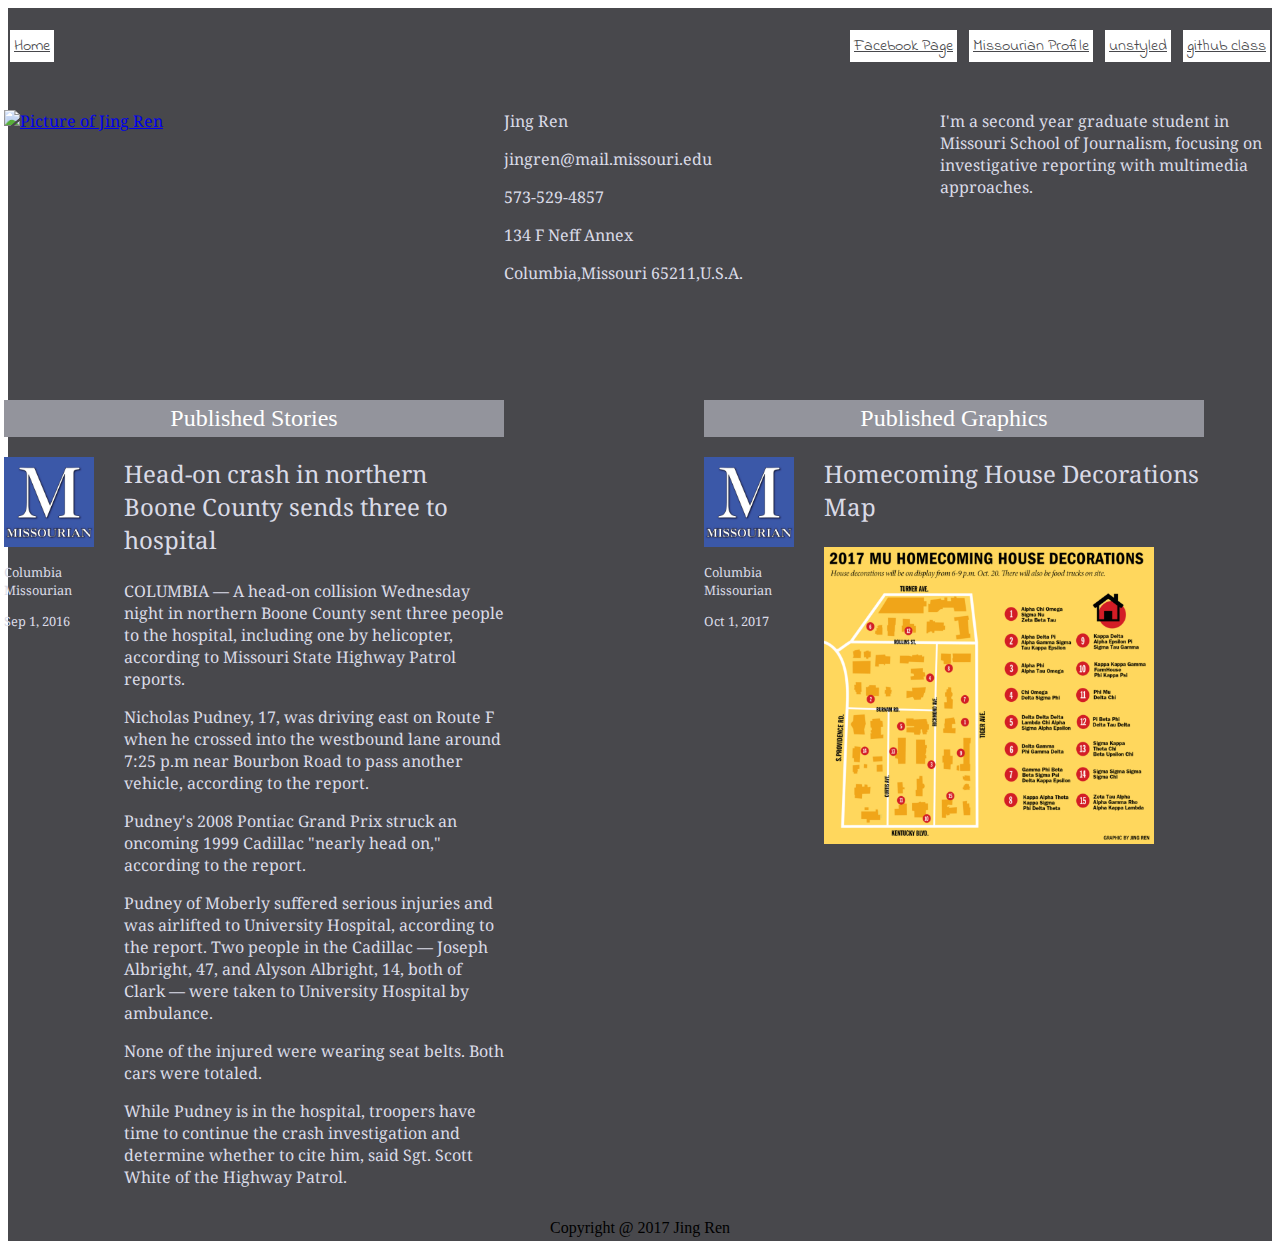
==== index.html @ 72247470 "grid4" ====
<!DOCTYPE html PUBLIC "-//W3C//DTD XHTML 1.0 Transitional//EN"
"http://www.w3.org/TR/xhtml1/DTD/xhtml1-transitional.dtd">

<html xmlns="http://www.w3.org/1999/xhtml">

 <head>
  <title>Jingren's website</title>
<meta name="viewport" content="width=device-width,initial-scale=1,minimum-scale=1,maximum-scale=1,user-scalable=no" />
  <meta http-equiv="content-type" content="text/html;charset=utf-8" />
  <link rel="stylesheet" type="text/css" href="styles.css"/>
  <link href="https://fonts.googleapis.com/css?family=Droid+Serif:400,400i,700,700i|Indie+Flower|Raleway:400,400i,700,700i" rel="stylesheet"/>
 </head>

<body>

<div id="container">
<nav>
<ul>
<li class="item1"><a href="index.html">Home</a></li>
<li><a href="https://www.facebook.com">Facebook Page</a></li>
<li><a href="https://www.columbiamissourian.com/users/profile/jingren57/">Missourian Profile</a></li>
<li><a href="oldindex.html">unstyled</a></li>
<li><a href="https://github.com/J4502-fs17/">github class</a></li>
</ul>
</nav>

<div class="intro">
<p class=selfimg><a href="mailto:jingren@mail.missouri.edu" style="flex: 1;"><img src="me.png" alt="Picture of Jing Ren" width="300px"/></a></p>
<p class=study> I'm a second year graduate student in Missouri School of Journalism, focusing on investigative reporting with multimedia approaches.</p >
<div class="contact">
<p>Jing Ren</p>
<p>jingren@mail.missouri.edu</p>
<p>573-529-4857</p>
<p>134 F Neff Annex</p>
<p>Columbia,Missouri 65211,U.S.A.</p>
</div> <!--end intro div-->


<div class="content">
<div class="part1">
<div class="categories">Published Stories</div>
<article>
<header class="authorbox">
<p class="logo"><img src="missourian.jpg" alt="missourian logo" width="90px"></p>
<p class="dateline">Columbia Missourian</p>
<p class="dateline">Sep 1, 2016</p>
</header>
<section class="section1">
<p class=headline>Head-on crash in northern Boone County sends three to hospital</p>
<p>COLUMBIA — A head-on collision Wednesday night in northern Boone County sent three people to the hospital, including one by helicopter, according to Missouri State Highway Patrol reports. </p>
<p>Nicholas Pudney, 17, was driving east on Route F when he crossed into the westbound lane around 7:25 p.m near Bourbon Road to pass another vehicle, according to the report. </p>
<p>Pudney's 2008 Pontiac Grand Prix struck an oncoming 1999 Cadillac "nearly head on," according to the report.
<p>Pudney of Moberly suffered serious injuries and was airlifted to University Hospital, according to the report. Two people in the Cadillac — Joseph Albright, 47, and Alyson Albright, 14, both of Clark — were taken to University Hospital by ambulance. </p>
<p>None of the injured were wearing seat belts. Both cars were totaled. </p>
<p>While Pudney is in the hospital, troopers have time to continue the crash investigation and determine whether to cite him, said Sgt. Scott White of the Highway Patrol. </p>
</section>
</article>
</div> <!--end part1 div-->

<div class="part2">
<div class="categories">Published Graphics</div>
<article>
<header class="authorbox">
<p class="logo"><img src="missourian.jpg" alt="missourian logo" width="90px"></p>
<p class="dateline">Columbia Missourian</p>
<p class="dateline"> Oct 1, 2017</p>
</header>

<section class="section1">
<p class=headline>Homecoming House Decorations Map</p>
<img src="hoco.png" alt="graphics1" width="330px"/></section>
</article>
</div><!--end part2 div-->
</div><!--end content div-->
</div><!--end container div-->

<div class="footer">Copyright @ 2017 Jing Ren</div>
</body>

</html>
---- styles.css ----
body{
background-color: white;
}

nav ul {
display: flex;
padding: 0;
flex-flow: column;
list-style-type:none;
}

article {
margin-bottom: 0.7em;
border-bottom: 1px solid white;
}

article:last-of-type {
border-bottom: none;
}

#container{
background-color: #48484C;
display: flex;
flex-direction: column;
flex-wrap: wrap;
justify-content: center;
align-content: center;
margin: auto;
width: 100%;
}


.categories{
background-color:#93949C;
font-size: 1.5rem;
text-align:center;
color: white;
padding: 5px;
margin-bottom:20px;
}


nav a:link, nav a:visited{
display:block;
margin: 6px;
Color:#48484C;
background-color: white;
text-align:center;
padding: 4px;
font-family: "Indie Flower",Helvetica, Arial, sans-serif;
font-size: 1rem;
}


nav a:hover,nav a:active{
background-color:#93949C;
}


p{
font-family: "Droid Serif", Georgia, "Times New Roman", serif;
color:#DADBE7;

}
.dateline{
font-size: 0.8rem;
}
.intro{
margin-top: 10px;
display:flex;
flex-flow: column wrap;
}

.content{
display:flex;
flex-flow: column wrap;
}


.footer {
color: black;
font-size: 1rem;
/*position: fixed;
right: 0;
bottom: 0;
left: 0;*/
padding:4px;
width: 100%;
text-align: center;
}

.headline{
margin-top: 0;
font-size: 1.5rem;
}
.authorbox{
margin-top: 0;
}

.logo{
margin-top: 0;
}

img{
border-style: none;
display: flex;
}
article {
margin-bottom: 0.7em;
border-bottom: 1px solid #ccc;
}

article:last-of-type {
border-bottom: none;
}
@media screen (min-width: 400px) {
nav ul{
flex-direction: row;
justify-content: space-between;
}

}

@media screen and (min-width: 600px) {
nav ul{
flex-direction: row;
justify-content: space-between;
}
.intro{
display: flex;
}
}


@media screen and (min-width: 1000px) {
nav ul{
flex-direction: row;
justify-content: space-between;
}
.item1 {
margin-right: auto;
}

.intro{
display:grid;
grid-template-columns: 400px 1fr 1fr;
grid-gap: 100px;
grid-template-areas:
"h i j";
}

.selfimg{
grid-area: h;
}
.contact{
grid-area:i;
}
.study{
grid-area:j;
}

.content{
display:grid;
grid-template-columns: 500px 500px;
grid-gap:200px;
grid-template-areas:
"m n";
}

.part1{
grid-area:m;
}
.part2{
grid-area:n;
}

article{
display:grid;
grid-template-columns: 100px 1fr;
grid-gap:20px;
grid-template-areas:
"r s";
}

header{
grid-area:r;
}
section{
grid-area:s;
}

}
}
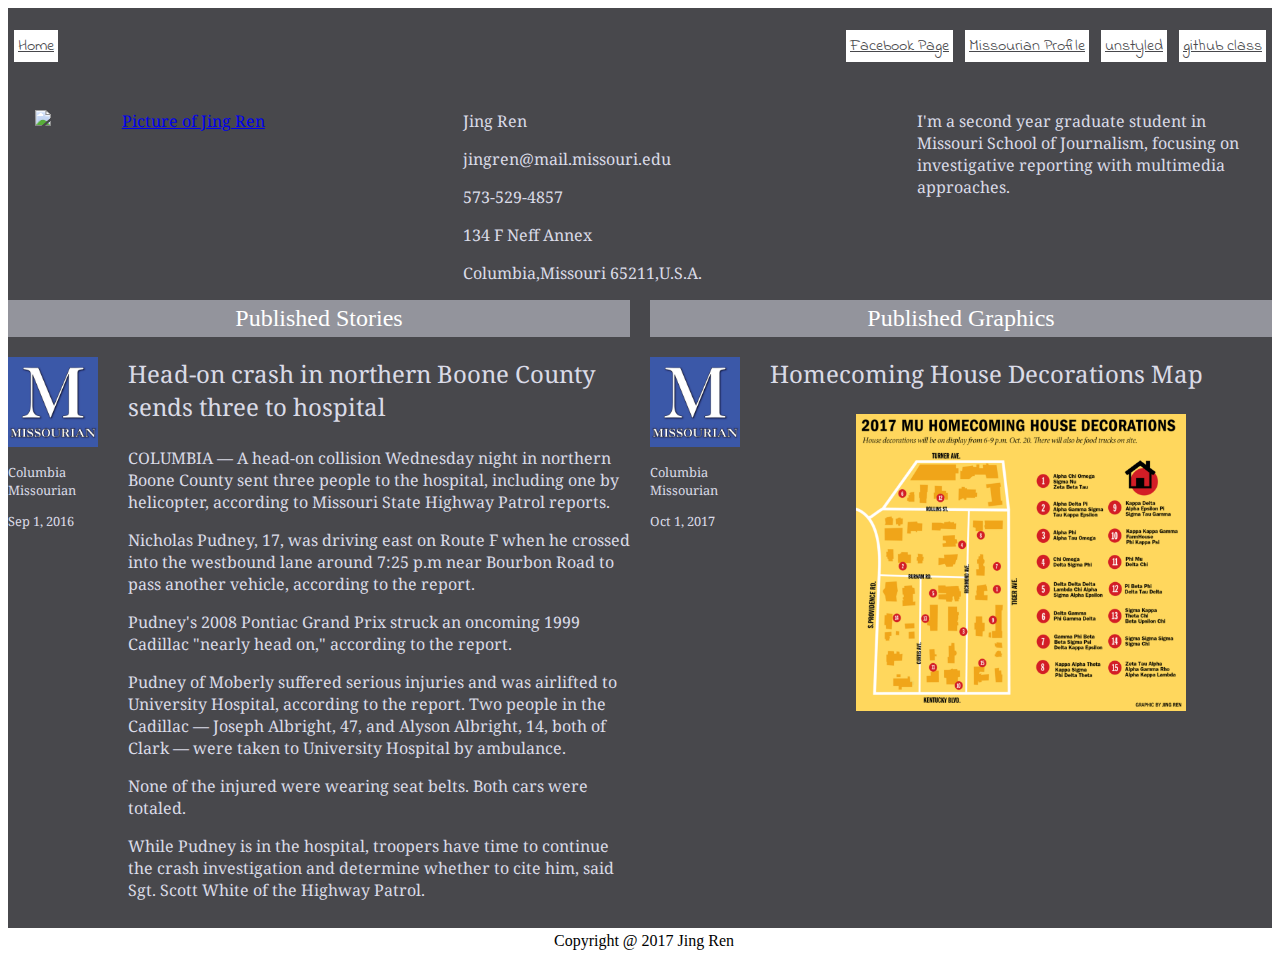
==== commit 4aae8551: "grid" ====
--- a/index.html
+++ b/index.html
@@ -25,7 +25,7 @@
 </nav>
 
 <div class="intro">
-<p class=selfimg><a href="mailto:jingren@mail.missouri.edu" style="flex: 1;"><img src="me.png" alt="Picture of Jing Ren" width="300px"/></a></p>
+<p class=selfimg><a href="mailto:jingren@mail.missouri.edu" style="flex: 1;"><img src="me.png" alt="Picture of Jing Ren" width="300px" class="headerimage"/></a></p>
 <p class=study> I'm a second year graduate student in Missouri School of Journalism, focusing on investigative reporting with multimedia approaches.</p >
 <div class="contact">
 <p>Jing Ren</p>
@@ -33,6 +33,7 @@
 <p>573-529-4857</p>
 <p>134 F Neff Annex</p>
 <p>Columbia,Missouri 65211,U.S.A.</p>
+</div> <!-- end contact div -->
 </div> <!--end intro div-->
 
 
@@ -68,7 +69,7 @@
 
 <section class="section1">
 <p class=headline>Homecoming House Decorations Map</p>
-<img src="hoco.png" alt="graphics1" width="330px"/></section>
+<img src="hoco.png" alt="graphics1" width="330px" class="contentimage"/></section>
 </article>
 </div><!--end part2 div-->
 </div><!--end content div-->
--- a/styles.css
+++ b/styles.css
@@ -39,7 +39,6 @@
 padding: 5px;
 margin-bottom:20px;
 }
-
 
 nav a:link, nav a:visited{
 display:block;
@@ -114,15 +113,24 @@
 article:last-of-type {
 border-bottom: none;
 }
-@media screen (min-width: 400px) {
+
+.headerimage, .contentimage {
+  text-align:center;
+  margin: 0 auto;
+}
+@media (min-width: 400px) {
 nav ul{
 flex-direction: row;
 justify-content: space-between;
 }
+.headerimage, .contentimage {
+  text-align:center;
+  margin: 0 auto;
+}
 
 }
 
-@media screen and (min-width: 600px) {
+@media (min-width: 600px) {
 nav ul{
 flex-direction: row;
 justify-content: space-between;
@@ -133,7 +141,7 @@
 }
 
 
-@media screen and (min-width: 1000px) {
+@media (min-width: 1000px) {
 nav ul{
 flex-direction: row;
 justify-content: space-between;
@@ -141,15 +149,13 @@
 .item1 {
 margin-right: auto;
 }
-
 .intro{
 display:grid;
-grid-template-columns: 400px 1fr 1fr;
+grid-template-columns: 1fr 1fr 1fr;
 grid-gap: 100px;
 grid-template-areas:
 "h i j";
 }
-
 .selfimg{
 grid-area: h;
 }
@@ -159,22 +165,19 @@
 .study{
 grid-area:j;
 }
-
 .content{
 display:grid;
-grid-template-columns: 500px 500px;
-grid-gap:200px;
+grid-template-columns: 1fr 1fr;
+grid-gap:20px;
 grid-template-areas:
 "m n";
 }
-
 .part1{
 grid-area:m;
 }
 .part2{
 grid-area:n;
 }
-
 article{
 display:grid;
 grid-template-columns: 100px 1fr;
@@ -182,13 +185,10 @@
 grid-template-areas:
 "r s";
 }
-
 header{
 grid-area:r;
 }
 section{
 grid-area:s;
 }
-
 }
-}
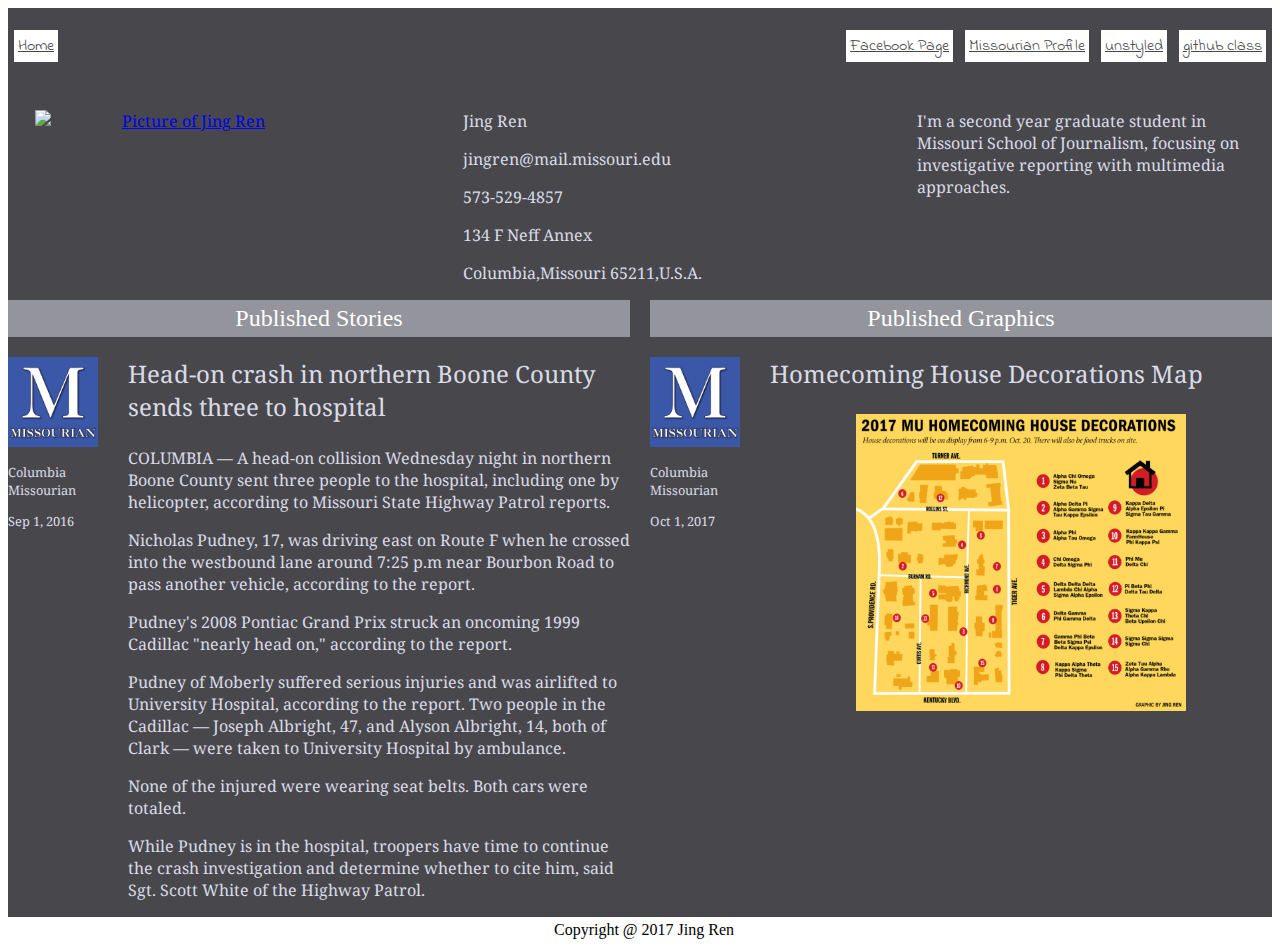
==== commit df098a27: "grid final" ====
--- a/index.html
+++ b/index.html
@@ -14,19 +14,17 @@
 <body>
 
 <div id="container">
-<nav>
-<ul>
+ <ul id="nav">
 <li class="item1"><a href="index.html">Home</a></li>
 <li><a href="https://www.facebook.com">Facebook Page</a></li>
 <li><a href="https://www.columbiamissourian.com/users/profile/jingren57/">Missourian Profile</a></li>
 <li><a href="oldindex.html">unstyled</a></li>
 <li><a href="https://github.com/J4502-fs17/">github class</a></li>
 </ul>
-</nav>
 
 <div class="intro">
-<p class=selfimg><a href="mailto:jingren@mail.missouri.edu" style="flex: 1;"><img src="me.png" alt="Picture of Jing Ren" width="300px" class="headerimage"/></a></p>
-<p class=study> I'm a second year graduate student in Missouri School of Journalism, focusing on investigative reporting with multimedia approaches.</p >
+<p class="selfimg"><a href="mailto:jingren@mail.missouri.edu" style="flex: 1;"><img src="me.png" alt="Picture of Jing Ren" width="300px" class="headerimage"/></a></p>
+<p class="study"> I'm a second year graduate student in Missouri School of Journalism, focusing on investigative reporting with multimedia approaches.</p >
 <div class="contact">
 <p>Jing Ren</p>
 <p>jingren@mail.missouri.edu</p>
@@ -36,44 +34,44 @@
 </div> <!-- end contact div -->
 </div> <!--end intro div-->
 
-
 <div class="content">
 <div class="part1">
 <div class="categories">Published Stories</div>
-<article>
-<header class="authorbox">
-<p class="logo"><img src="missourian.jpg" alt="missourian logo" width="90px"></p>
+<div class="article">
+<div class="authorbox">
+<p class="logo"><img src="missourian.jpg" alt="missourian logo" width="90px" /></p>
 <p class="dateline">Columbia Missourian</p>
 <p class="dateline">Sep 1, 2016</p>
-</header>
-<section class="section1">
-<p class=headline>Head-on crash in northern Boone County sends three to hospital</p>
+</div>
+<div class="section">
+<p class="headline">Head-on crash in northern Boone County sends three to hospital</p>
 <p>COLUMBIA — A head-on collision Wednesday night in northern Boone County sent three people to the hospital, including one by helicopter, according to Missouri State Highway Patrol reports. </p>
 <p>Nicholas Pudney, 17, was driving east on Route F when he crossed into the westbound lane around 7:25 p.m near Bourbon Road to pass another vehicle, according to the report. </p>
-<p>Pudney's 2008 Pontiac Grand Prix struck an oncoming 1999 Cadillac "nearly head on," according to the report.
+<p>Pudney's 2008 Pontiac Grand Prix struck an oncoming 1999 Cadillac "nearly head on," according to the report.</p>
 <p>Pudney of Moberly suffered serious injuries and was airlifted to University Hospital, according to the report. Two people in the Cadillac — Joseph Albright, 47, and Alyson Albright, 14, both of Clark — were taken to University Hospital by ambulance. </p>
 <p>None of the injured were wearing seat belts. Both cars were totaled. </p>
 <p>While Pudney is in the hospital, troopers have time to continue the crash investigation and determine whether to cite him, said Sgt. Scott White of the Highway Patrol. </p>
-</section>
-</article>
+</div>
+</div>
 </div> <!--end part1 div-->
 
 <div class="part2">
 <div class="categories">Published Graphics</div>
-<article>
-<header class="authorbox">
-<p class="logo"><img src="missourian.jpg" alt="missourian logo" width="90px"></p>
+<div class="article">
+<div class="authorbox">
+<p class="logo"><img src="missourian.jpg" alt="missourian logo" width="90px" /></p>
 <p class="dateline">Columbia Missourian</p>
 <p class="dateline"> Oct 1, 2017</p>
-</header>
+</div>
 
-<section class="section1">
-<p class=headline>Homecoming House Decorations Map</p>
-<img src="hoco.png" alt="graphics1" width="330px" class="contentimage"/></section>
-</article>
+<div class="section">
+<p class="headline">Homecoming House Decorations Map</p>
+<img src="hoco.png" alt="graphics1" width="330px" class="contentimage"/></div>
+</div>
+</div>
 </div><!--end part2 div-->
 </div><!--end content div-->
-</div><!--end container div-->
+
 
 <div class="footer">Copyright @ 2017 Jing Ren</div>
 </body>
--- a/styles.css
+++ b/styles.css
@@ -3,20 +3,11 @@
 background-color: white;
 }
 
-nav ul {
+#nav {
 display: flex;
 padding: 0;
 flex-flow: column;
 list-style-type:none;
-}
-
-article {
-margin-bottom: 0.7em;
-border-bottom: 1px solid white;
-}
-
-article:last-of-type {
-border-bottom: none;
 }
 
 #container{
@@ -40,7 +31,7 @@
 margin-bottom:20px;
 }
 
-nav a:link, nav a:visited{
+#nav a:link, #nav a:visited{
 display:block;
 margin: 6px;
 Color:#48484C;
@@ -52,7 +43,7 @@
 }
 
 
-nav a:hover,nav a:active{
+#nav a:hover,#nav a:active{
 background-color:#93949C;
 }
 
@@ -105,22 +96,16 @@
 border-style: none;
 display: flex;
 }
-article {
-margin-bottom: 0.7em;
-border-bottom: 1px solid #ccc;
-}
 
-article:last-of-type {
-border-bottom: none;
-}
 
 .headerimage, .contentimage {
   text-align:center;
   margin: 0 auto;
 }
+
 @media (min-width: 400px) {
-nav ul{
-flex-direction: row;
+#nav{
+flex-direction: column;
 justify-content: space-between;
 }
 .headerimage, .contentimage {
@@ -131,7 +116,7 @@
 }
 
 @media (min-width: 600px) {
-nav ul{
+#nav{
 flex-direction: row;
 justify-content: space-between;
 }
@@ -142,7 +127,7 @@
 
 
 @media (min-width: 1000px) {
-nav ul{
+#nav{
 flex-direction: row;
 justify-content: space-between;
 }
@@ -178,17 +163,17 @@
 .part2{
 grid-area:n;
 }
-article{
+.article{
 display:grid;
 grid-template-columns: 100px 1fr;
 grid-gap:20px;
 grid-template-areas:
 "r s";
 }
-header{
+.authorbox{
 grid-area:r;
 }
-section{
+.section{
 grid-area:s;
 }
 }
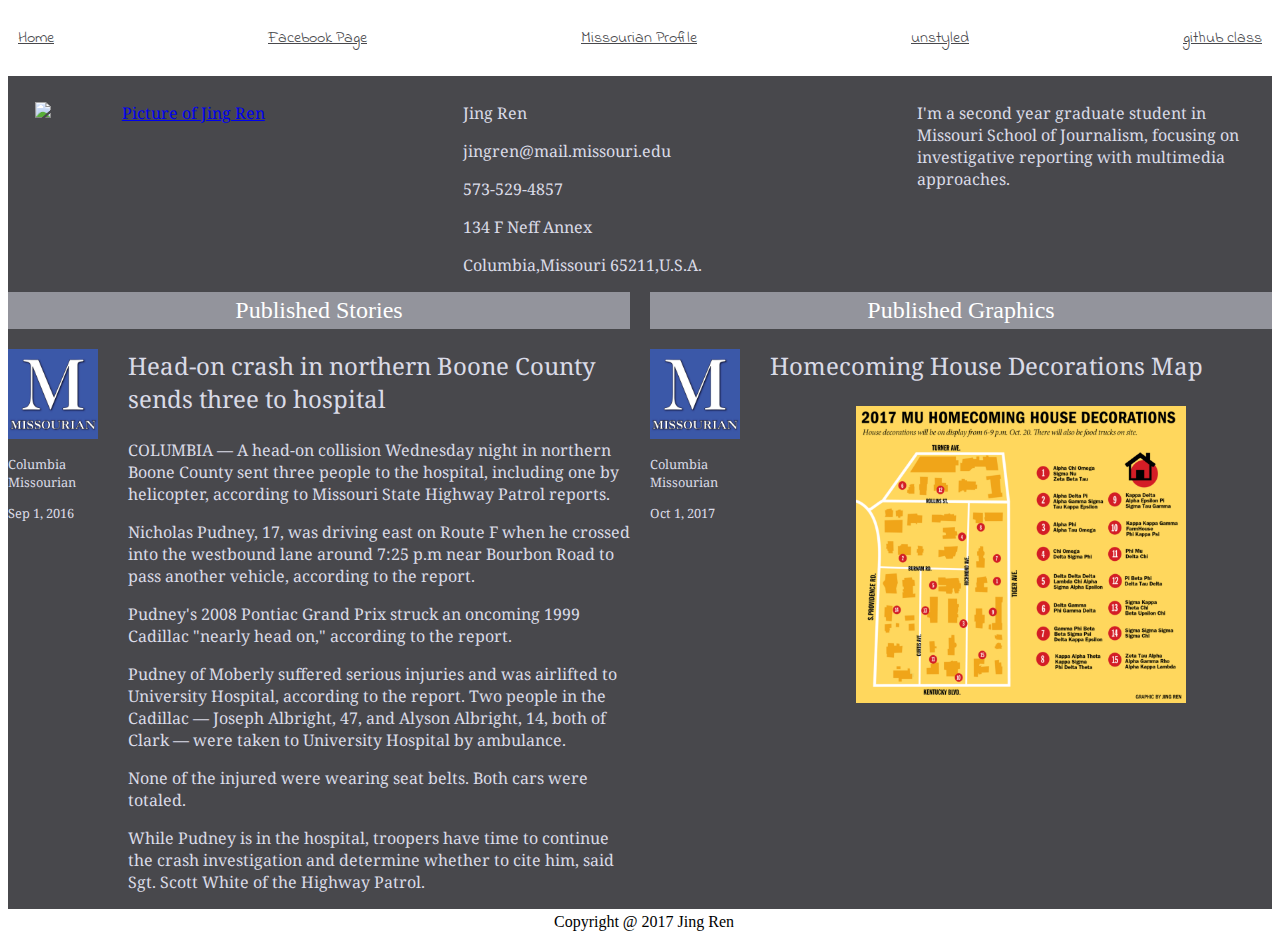
==== commit bfb21fc2: "menu" ====
--- a/index.html
+++ b/index.html
@@ -9,19 +9,24 @@
   <meta http-equiv="content-type" content="text/html;charset=utf-8" />
   <link rel="stylesheet" type="text/css" href="styles.css"/>
   <link href="https://fonts.googleapis.com/css?family=Droid+Serif:400,400i,700,700i|Indie+Flower|Raleway:400,400i,700,700i" rel="stylesheet"/>
+<script src="http://code.jquery.com/jquery-1.11.0.min.js" type="text/javascript" charset="utf-8"></script>
+<script src="jingren.js" type="text/javascript" charset="utf-8"></script>
  </head>
-
 <body>
-
-<div id="container">
- <ul id="nav">
+<header>
+<nav>
+<a class="menu-trigger" href="#">&#9776;</a>
+<ul>
 <li class="item1"><a href="index.html">Home</a></li>
 <li><a href="https://www.facebook.com">Facebook Page</a></li>
 <li><a href="https://www.columbiamissourian.com/users/profile/jingren57/">Missourian Profile</a></li>
 <li><a href="oldindex.html">unstyled</a></li>
 <li><a href="https://github.com/J4502-fs17/">github class</a></li>
 </ul>
+</nav>
+</header>
 
+<div id="container">
 <div class="intro">
 <p class="selfimg"><a href="mailto:jingren@mail.missouri.edu" style="flex: 1;"><img src="me.png" alt="Picture of Jing Ren" width="300px" class="headerimage"/></a></p>
 <p class="study"> I'm a second year graduate student in Missouri School of Journalism, focusing on investigative reporting with multimedia approaches.</p >
--- a/styles.css
+++ b/styles.css
@@ -3,12 +3,19 @@
 background-color: white;
 }
 
-#nav {
-display: flex;
+nav ul{
+display: none;
 padding: 0;
 flex-flow: column;
 list-style-type:none;
 }
+
+.menu-trigger{
+font-size: 30px;
+color: white;
+background-color:#48484C;
+}
+
 
 #container{
 background-color: #48484C;
@@ -17,10 +24,9 @@
 flex-wrap: wrap;
 justify-content: center;
 align-content: center;
-margin: auto;
+margin-top: 10px;
 width: 100%;
 }
-
 
 .categories{
 background-color:#93949C;
@@ -31,7 +37,7 @@
 margin-bottom:20px;
 }
 
-#nav a:link, #nav a:visited{
+nav ul a:link, nav ul a:visited{
 display:block;
 margin: 6px;
 Color:#48484C;
@@ -43,10 +49,9 @@
 }
 
 
-#nav a:hover,#nav a:active{
+nav ul a:hover,nav ul a:active{
 background-color:#93949C;
 }
-
 
 p{
 font-family: "Droid Serif", Georgia, "Times New Roman", serif;
@@ -98,25 +103,25 @@
 }
 
 
+
 .headerimage, .contentimage {
   text-align:center;
   margin: 0 auto;
 }
 
-@media (min-width: 400px) {
-#nav{
-flex-direction: column;
-justify-content: space-between;
-}
+@media (min-width: 500px) {
 .headerimage, .contentimage {
-  text-align:center;
-  margin: 0 auto;
+text-align:center;
+margin: 0 auto;
 }
 
+.menu-trigger{
+display:none;
 }
 
 @media (min-width: 600px) {
-#nav{
+nav ul{
+display: flex;
 flex-direction: row;
 justify-content: space-between;
 }
@@ -127,13 +132,12 @@
 
 
 @media (min-width: 1000px) {
-#nav{
+nav ul{
+display: flex;
 flex-direction: row;
 justify-content: space-between;
 }
-.item1 {
-margin-right: auto;
-}
+
 .intro{
 display:grid;
 grid-template-columns: 1fr 1fr 1fr;
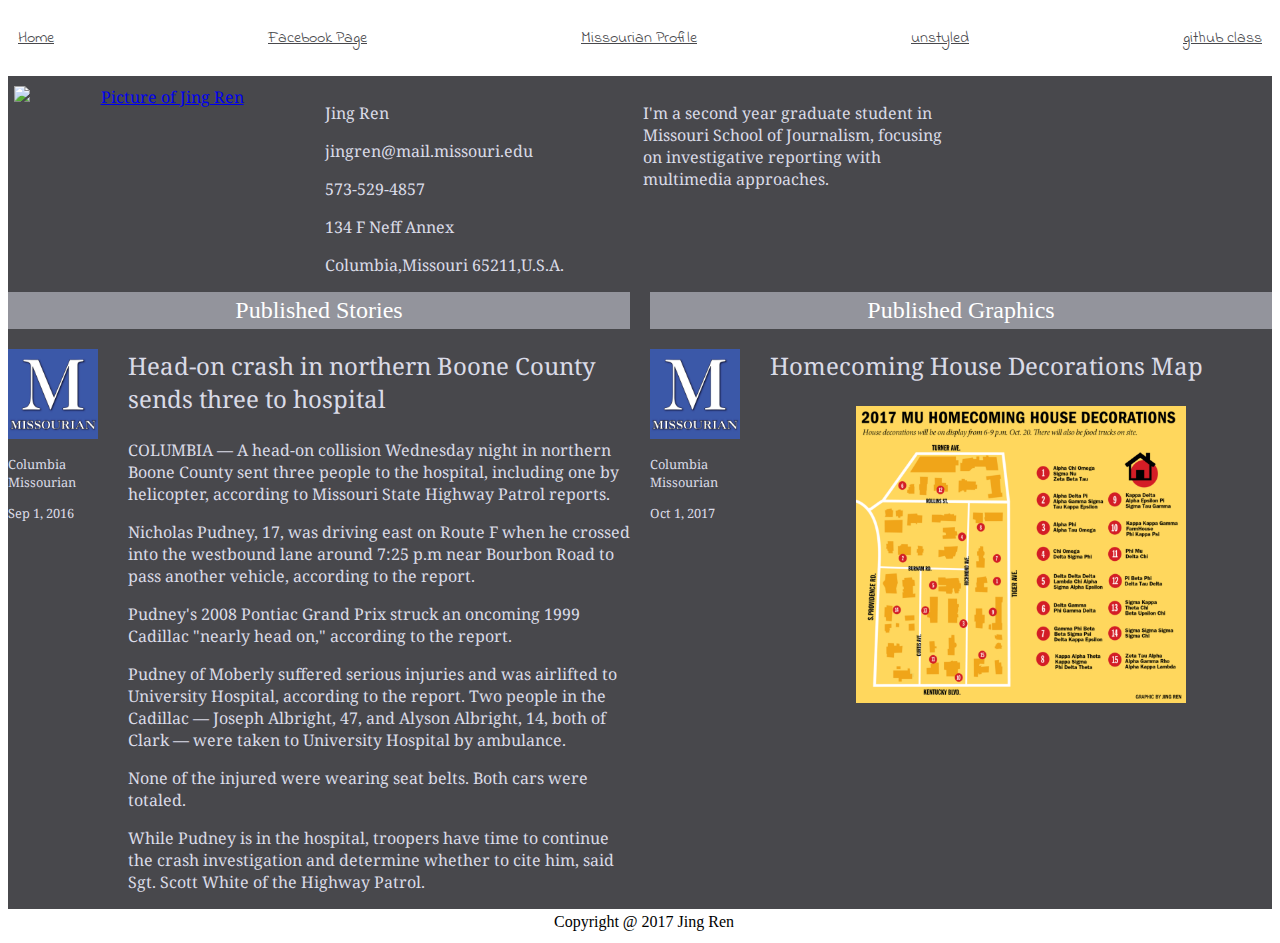
==== commit eb44f792: "added map" ====
--- a/index.html
+++ b/index.html
@@ -9,7 +9,7 @@
   <meta http-equiv="content-type" content="text/html;charset=utf-8" />
   <link rel="stylesheet" type="text/css" href="styles.css"/>
   <link href="https://fonts.googleapis.com/css?family=Droid+Serif:400,400i,700,700i|Indie+Flower|Raleway:400,400i,700,700i" rel="stylesheet"/>
-<script src="http://code.jquery.com/jquery-1.11.0.min.js" type="text/javascript" charset="utf-8"></script>
+<script src="https://code.jquery.com/jquery-1.11.0.min.js" type="text/javascript" charset="utf-8"></script>
 <script src="jingren.js" type="text/javascript" charset="utf-8"></script>
  </head>
 <body>
@@ -28,15 +28,16 @@
 
 <div id="container">
 <div class="intro">
-<p class="selfimg"><a href="mailto:jingren@mail.missouri.edu" style="flex: 1;"><img src="me.png" alt="Picture of Jing Ren" width="300px" class="headerimage"/></a></p>
-<p class="study"> I'm a second year graduate student in Missouri School of Journalism, focusing on investigative reporting with multimedia approaches.</p >
+<p class="selfimg"><a href="mailto:jingren@mail.missouri.edu" style="flex: 1;"><img src="me.png" alt="Picture of Jing Ren" width="300px"/></a></p>
 <div class="contact">
 <p>Jing Ren</p>
 <p>jingren@mail.missouri.edu</p>
 <p>573-529-4857</p>
 <p>134 F Neff Annex</p>
 <p>Columbia,Missouri 65211,U.S.A.</p>
-</div> <!-- end contact div -->
+</div> <!--end contact div-->
+<p class="study"> I'm a second year graduate student in Missouri School of Journalism, focusing on investigative reporting with multimedia approaches.</p >
+<div class="map"><iframe src="https://www.google.com/maps/embed?pb=!1m18!1m12!1m3!1d3102.9145362366035!2d-92.3312506854626!3d38.94878077956274!2m3!1f0!2f0!3f0!3m2!1i1024!2i768!4f13.1!3m3!1m2!1s0x87dcb7c426c6e443%3A0x3be507e20b7626a8!2sThe+Columbia+Missourian!5e0!3m2!1sen!2sus!4v1512079381196" width="300" height="200" frameborder="0" style="border:0" allowfullscreen></iframe></div>
 </div> <!--end intro div-->
 
 <div class="content">
@@ -78,6 +79,7 @@
 </div><!--end content div-->
 
 
+
 <div class="footer">Copyright @ 2017 Jing Ren</div>
 </body>
 
--- a/styles.css
+++ b/styles.css
@@ -14,7 +14,10 @@
 font-size: 30px;
 color: white;
 background-color:#48484C;
+text-decoration: none;
 }
+
+
 
 
 #container{
@@ -104,19 +107,20 @@
 
 
 
-.headerimage, .contentimage {
-  text-align:center;
-  margin: 0 auto;
+.selfimg, .contentimage,.map {
+text-align:center;
+margin: 0 auto;
 }
 
 @media (min-width: 500px) {
-.headerimage, .contentimage {
+.selfimg, .contentimage {
 text-align:center;
 margin: 0 auto;
 }
 
 .menu-trigger{
 display:none;
+}
 }
 
 @media (min-width: 600px) {
@@ -140,10 +144,10 @@
 
 .intro{
 display:grid;
-grid-template-columns: 1fr 1fr 1fr;
-grid-gap: 100px;
+grid-template-columns: 1fr 1fr 1fr 1fr;
+grid-gap:5px;
 grid-template-areas:
-"h i j";
+"h i j k";
 }
 .selfimg{
 grid-area: h;
@@ -153,6 +157,10 @@
 }
 .study{
 grid-area:j;
+}
+
+.map{
+grid-area: k;
 }
 .content{
 display:grid;
@@ -180,4 +188,6 @@
 .section{
 grid-area:s;
 }
+
+
 }
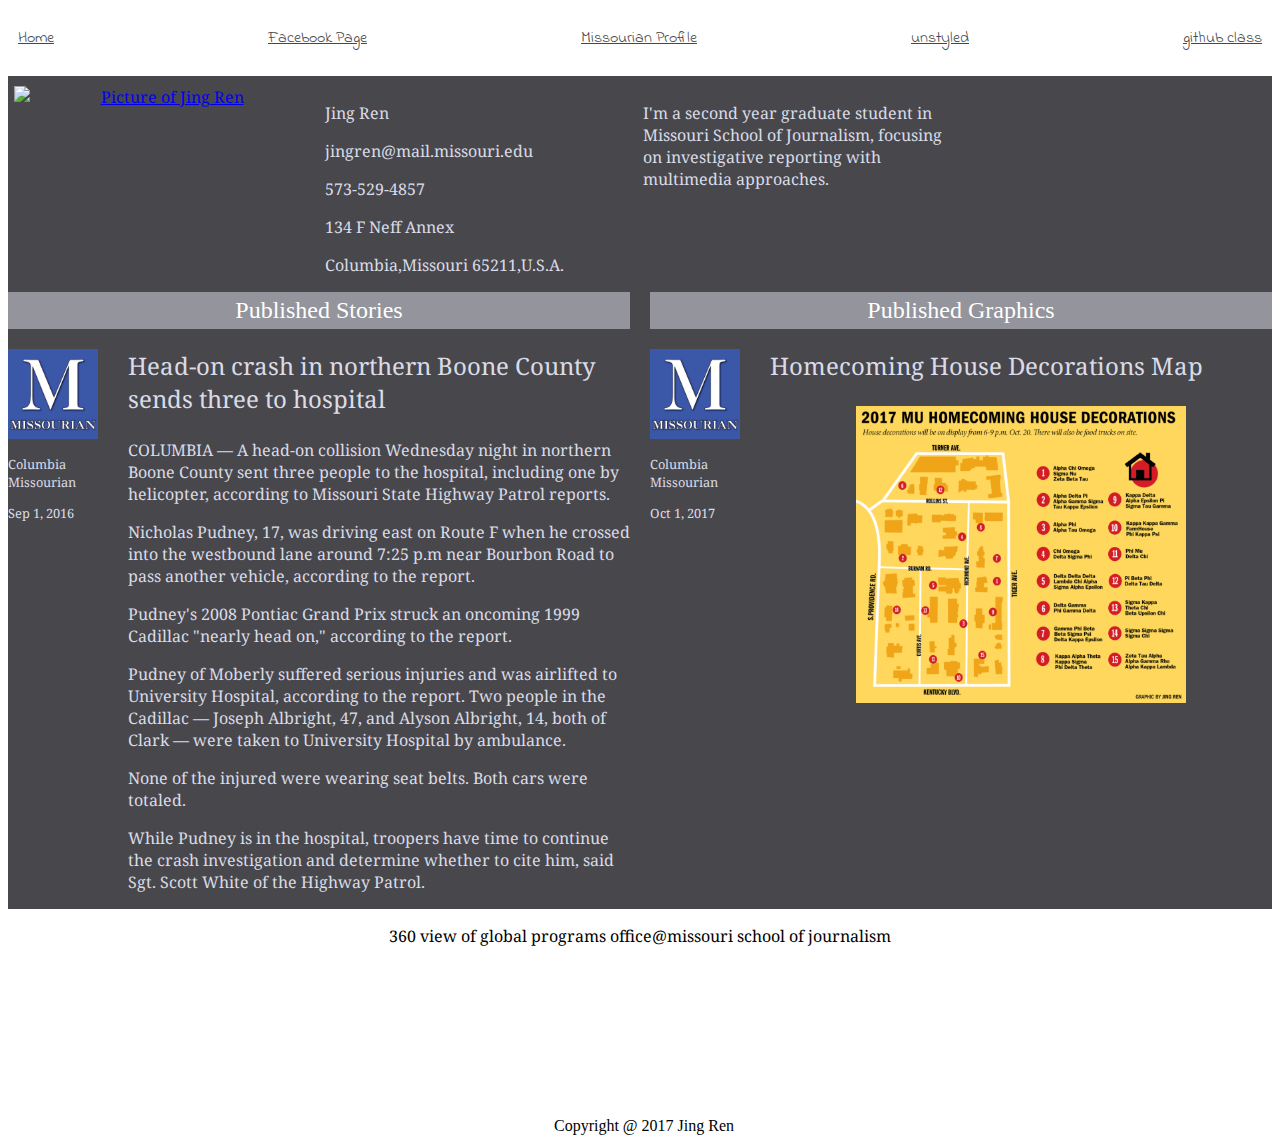
==== commit 26c052db: "2nd extra" ====
--- a/index.html
+++ b/index.html
@@ -78,9 +78,11 @@
 </div><!--end part2 div-->
 </div><!--end content div-->
 
-
+<p class="view">360 view of global programs office@missouri school of journalism</p>
+<iframe src="https://www.google.com/maps/embed?pb=!1m0!4v1512409040598!6m8!1m7!1sCAoSLEFGMVFpcE84eTVnZHctdXVueXBYTDBVVWtLS1VUNnkzLXJhWXhUUmdpbVBT!2m2!1d38.948055!2d-92.32805499999999!3f0!4f0!5f0.7820865974627469" frameborder="0" style="border:0" allowfullscreen></iframe>
 
 <div class="footer">Copyright @ 2017 Jing Ren</div>
+
 </body>
 
 </html>
--- a/styles.css
+++ b/styles.css
@@ -10,14 +10,17 @@
 list-style-type:none;
 }
 
+iframe{
+display: block;
+margin: auto;
+}
+
 .menu-trigger{
 font-size: 30px;
 color: white;
 background-color:#48484C;
 text-decoration: none;
 }
-
-
 
 
 #container{
@@ -60,6 +63,10 @@
 font-family: "Droid Serif", Georgia, "Times New Roman", serif;
 color:#DADBE7;
 
+}
+.view{
+text-align: center;
+color: black;
 }
 .dateline{
 font-size: 0.8rem;
@@ -110,20 +117,22 @@
 .selfimg, .contentimage,.map {
 text-align:center;
 margin: 0 auto;
-}
-
-@media (min-width: 500px) {
+display: flex;
+}
+
+
+
+
+@media (min-width: 600px) {
+
+
 .selfimg, .contentimage {
-text-align:center;
-margin: 0 auto;
-}
-
-.menu-trigger{
-display:none;
-}
-}
-
-@media (min-width: 600px) {
+  text-align:center;
+  margin: 0 auto;
+  }
+  .menu-trigger{
+  display:none;
+  }
 nav ul{
 display: flex;
 flex-direction: row;
@@ -136,6 +145,7 @@
 
 
 @media (min-width: 1000px) {
+
 nav ul{
 display: flex;
 flex-direction: row;
